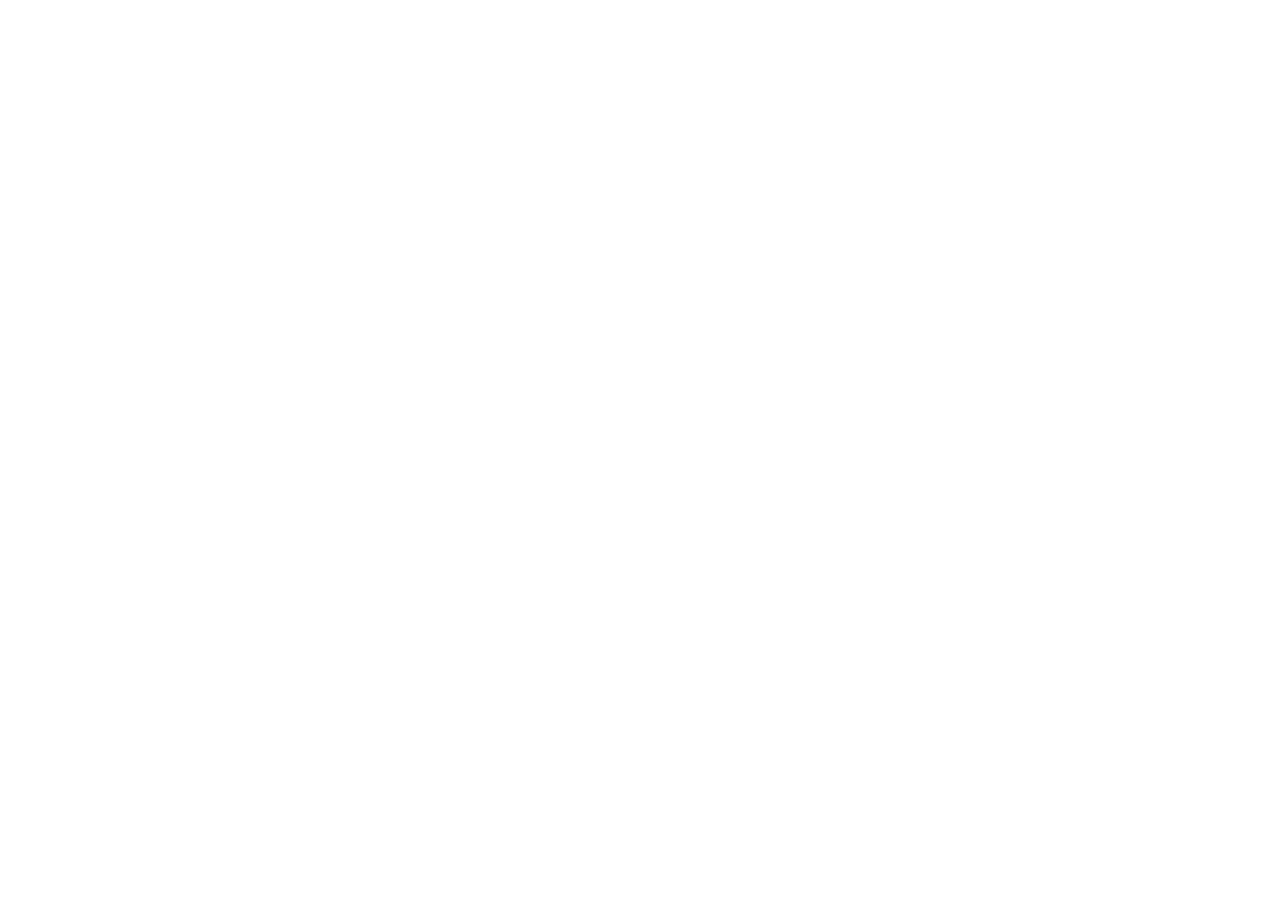
==== index.html @ eddf1f4b "spirnt 2" ====
<!DOCTYPE html>
<html lang="en">
<head>
    <meta charset="UTF-8">
    <meta http-equiv="X-UA-Compatible" content="IE=edge">
    <meta name="viewport" content="width=device-width, initial-scale=1.0">
    <title>Document</title>
</head>
<body>
    <script src="js/main.js"></script>
</body>
</html>
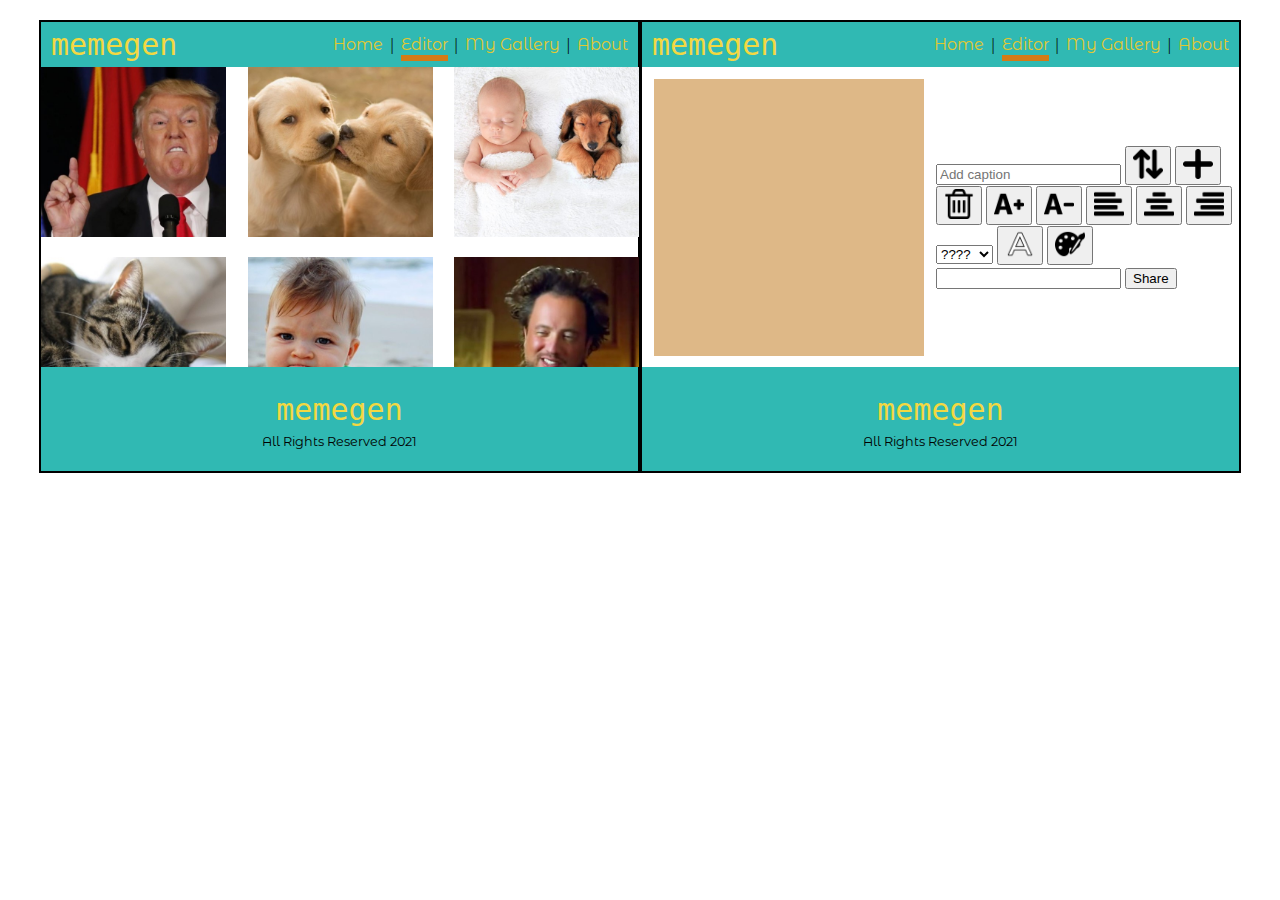
==== commit 1a526525: "evning" ====
--- a/index.html
+++ b/index.html
@@ -1,12 +1,131 @@
 <!DOCTYPE html>
 <html lang="en">
+
 <head>
     <meta charset="UTF-8">
     <meta http-equiv="X-UA-Compatible" content="IE=edge">
     <meta name="viewport" content="width=device-width, initial-scale=1.0">
+    <link rel="stylesheet" href="styles/styles.css">
     <title>Document</title>
 </head>
+
 <body>
-    <script src="js/main.js"></script>
+
+    <!--HOME -->
+
+    <div class="wraps">
+        <header class="main-header">
+            <div class="main-layout flex space-between nav-continer align-center">
+                <div class="logo">memegen</div>
+                <span><button class="material-icons hamborger btn-menu">
+                        lunch_dining</button></span>
+                <ul class="main-nav clean-list flex align-center">
+                    <li><a href="#">Home</a></li>
+                    |
+                    <li class="curr-page"><a href="editor.html">Editor</a></li>
+                    |
+                    <li><a href="gallery.html">My Gallery</a></li>
+                    |
+                    <li><a href="#">About</a></li>
+                </ul>
+            </div>
+        </header>
+
+        <main>
+            <!-- name='images/1.jpg' onclick="getImg(this)" -->
+            <section class="grid-container main-container main">
+                <article class="box img-1" id='images/1.jpg' onclick="getImg(this)"></article>
+                <article class="box img-2"></article>
+                <article class="box img-3"></article>
+                <article class="box img-4"></article>
+                <article class="box img-5"></article>
+                <article class="box img-6"></article>
+                <article class="box img-7"></article>
+                <article class="box img-8"></article>
+                <article class="box img-9"></article>
+                <article class="box img-10"></article>
+                <article class="box img-11"></article>
+                <article class="box img-12"></article>
+                <article class="box img-13"></article>
+                <article class="box img-14"></article>
+                <article class="box img-15"></article>
+                <article class="box img-16"></article>
+                <article class="box img-17"></article>
+                <article class="box img-18"></article>
+            </section>
+        </main>
+
+        <footer class="main-footer flex">
+            <div class="footer flex">
+                <div class="align-center logo">memegen</div>
+                <small class="small">All Rights Reserved 2021</small>
+            </div>
+        </footer>
+    </div>
+    <!--HOME -->
+
+    <!--EDITOR -->
+    <div class="wraps">
+        <header class="main-header">
+            <div class="main-layout flex space-between nav-continer align-center">
+                <div class="logo">memegen</div>
+                <span><button class="material-icons hamborger btn-menu"> lunch_dining</button></span>
+                <ul class="main-nav clean-list flex align-center">
+                    <li><a href="#">Home</a></li>
+                    |
+                    <li class="curr-page"><a href="editor.html">Editor</a></li>
+                    |
+                    <li><a href="gallery.html">My Gallery</a></li>
+                    |
+                    <li><a href="#">About</a></li>
+                </ul>
+            </div>
+        </header>
+    
+        <main class="main-container">
+            <div class="main flex align-center">
+            <div class="canvas-container">
+                <canvas id="my-canvas" height="270" width="270"></canvas>
+            </div>
+            <form class="editing-board">
+                <input type="text" name="add-caption" placeholder="Add caption"></imput>
+                <button class="btn" name="exchanging-lines"><img class="icon" src="icons/up-and-down-opposite-double-arrows-side-by-side.png"></img></button>
+                <button class="btn" name="add-line"><img class="icon" src="icons/add.png"></img></button>
+                <button class="btn" name="trash"><img class="icon" src="icons/trash.png"></img></button>
+                <button class="btn" name="plus-size-font"><img class="icon" src="icons/increase font - icon.png"></img></button>
+                <button class="btn" name="minus-size-fontplus-size-font"><img class="icon" src="icons/decrease font - icon.png"></img></button>
+                <button class="btn" name="align-left"><img class="icon" src="icons/align-to-left.png"></img></button>
+                <button class="btn" name="align-center"><img class="icon" src="icons/center-text-alignment.png"></img></button>
+                <button class="btn" name="align-right"><img class="icon" src="icons/align-to-right.png"></img></button>
+                <select class = "select" onchange="hi">
+                    <option value="triangle">????</option>
+                    <option value="rect">Rect</option>
+                    <option value="circle">Circle</option>
+                </select>
+                <button class="btn" name="text-stroke"><img class="icon" src="icons/text stroke.png"></img></button>
+                <button class="btn" type="color" name="color"><img class="icon" src="icons/paint-board-and-brush.png"></img></button>
+                <input type="stickers" name="add-stickers"></imput>
+                <button class="btn share" name="share">Share</button>
+         </form>
+    </div>
+        </main>
+    
+        <footer class="main-footer flex">
+            <div  class="footer flex">
+            <div class="align-center logo">memegen</div>
+            <small class="small">All Rights Reserved 2021</small>
+            </div>
+        </footer>
+    </div>
+    <!--EDITOR -->
+    <!--GALLERY -->
+    <!--GALLERY -->
+
+
+    <script src="js/util.js"></script>
+    <script src="js/storeg.js"></script>
+    <script src="js/service.js"></script>
+    <script src="js/control.js"></script>
 </body>
-</html>
+
+</html>--- a/styles/styles.css
+++ b/styles/styles.css
@@ -0,0 +1,252 @@
+* {
+    box-sizing: border-box;
+}
+
+/* Fonts */
+
+@font-face {
+    font-family: montserrat;
+    src: url(/fonts/montserrat/MontserratAlternates-Regular.ttf);
+}
+
+/* BASE */
+
+html {
+    /* color: #626262; */
+    line-height: 1.5;
+}
+
+body {
+    display: flex;
+    justify-content: center;
+    margin: 0
+    /* font-size: .875rem; */
+}
+
+.wraps {
+    margin-top: 20px;
+    max-height:  463.5px;
+    max-width: 601px;
+    border: 2px solid black;
+}
+
+/* a {
+    color:rgb(243, 216, 66);
+} */
+
+/* a:hover {
+    text-decoration: none;
+} */
+
+/* Components */
+
+/* Screen */
+
+/* main-header */
+
+/* .main-header {
+    margin: 20px;
+} */
+
+.main-layout {
+    background-color: #30b9b3;
+    max-width: 600px;
+    margin: 0 auto;
+    padding: 0 10px;
+}
+
+.logo {
+    color: rgb(243, 216, 66);
+    font-family: monospace;
+    font-size: 1.875rem;
+}
+
+/* .nav-continer{
+    height: 100%;
+} */
+
+.hamborger {
+    display: none !important;
+}
+
+.main-header .main-nav a {
+    display: flex;
+    justify-content: center;
+    line-height: 33px;
+    font-family: montserrat, monospace;
+    color: rgb(226, 200, 49);
+    text-decoration: none;
+}
+
+.main-header .main-nav>*:not(:first-child) {
+    margin-left: 7px;
+}
+
+.main-header .main-nav>*:not(:last-child) {
+    margin-right: 7px;
+}
+
+.main-header .main-nav a:hover {
+    box-shadow: inset 0px -16px 0px -10px rgb(212, 123, 22);
+    color: rgb(212, 123, 22);
+}
+
+.curr-page {
+    box-shadow: inset 0px -16px 0px -10px rgb(212, 123, 22);
+}
+
+/* main-container */
+.grid-container {
+    width: 600px;
+    height: 466px;
+    display: grid;
+    gap: 20px;
+    grid-template-columns: repeat(auto-fit, minmax(170px, 1fr));
+    
+}
+.box{
+    width: 185px;
+    height: 170px;
+}
+.img-1{
+    background-image: url("../images/1.jpg");
+    background-size: cover;
+}
+.img-2{
+    background-image: url("../images/2.jpg");
+    background-size: cover;
+}
+.img-3{
+    background-image: url("../images/3.jpg");
+    background-size: cover;
+}
+.img-4{
+    background-image: url("../images/4.jpg");
+    background-size: cover;
+}
+.img-5{
+    background-image: url("../images/5.jpg");
+    background-size: cover;
+}
+.img-6{
+    background-image: url("../images/6.jpg");
+    background-size: cover;
+}
+.img-7{
+    background-image: url("../images/7.jpg");
+    background-size: cover;
+}
+.img-8{
+    background-image: url("../images/8.jpg");
+    background-size: cover;
+}
+.img-9{
+    background-image: url("../images/9.jpg");
+    background-size: cover;
+}
+.img-3{
+    background-image: url("../images/3.jpg");
+    background-size: cover;
+}
+.img-10{
+    background-image: url("../images/10.jpg");
+    background-size: cover;
+}
+.img-11{
+    background-image: url("../images/11.jpg");
+    background-size: cover;
+}
+.img-12{
+    background-image: url("../images/12.jpg");
+    background-size: cover;
+}
+.img-13{
+    background-image: url("../images/13.jpg");
+    background-size: cover;
+}
+.img-14{
+    background-image: url("../images/14.jpg");
+    background-size: cover;
+}
+.img-15{
+    background-image: url("../images/15.jpg");
+    background-size: cover;
+}
+.img-16{
+    background-image: url("../images/16.jpg");
+    background-size: cover;
+}
+.img-17{
+    background-image: url("../images/17.jpg");
+    background-size: cover;
+}
+.img-18{
+    background-image: url("../images/18.jpg");
+    background-size: cover;
+}
+
+
+/* main-container editor */
+
+.main-container {
+    height: 300px;
+    overflow-y: scroll;
+    overflow-x: hidden;
+}
+
+.main {
+    max-width: 600px;
+    margin: 0 auto;
+    flex-direction: row;
+}
+
+.canvas-container {
+    background-color: burlywood;
+    margin: 12px;
+   
+}
+.icon{
+    width: 30px;
+    height: 30px;
+}
+
+/* main-footer */
+
+.main-footer {
+    background-color: #30b9b3;
+    height: 103.5px;
+    max-width: 600px;
+    margin: 0 auto;
+    justify-content: center;
+}
+
+.footer {
+    justify-content: center;
+    flex-direction: column;
+    text-align: center;
+}
+
+.small {
+    font-family: montserrat, monospace;
+    font-size: 0.8em;
+}
+
+/* Helpers */
+
+.flex {
+    display: flex;
+}
+
+.flex.space-between {
+    justify-content: space-between;
+}
+
+.flex.align-center {
+    align-items: center;
+}
+
+.clean-list {
+    list-style-type: none;
+    margin: 0;
+    padding: 0;
+}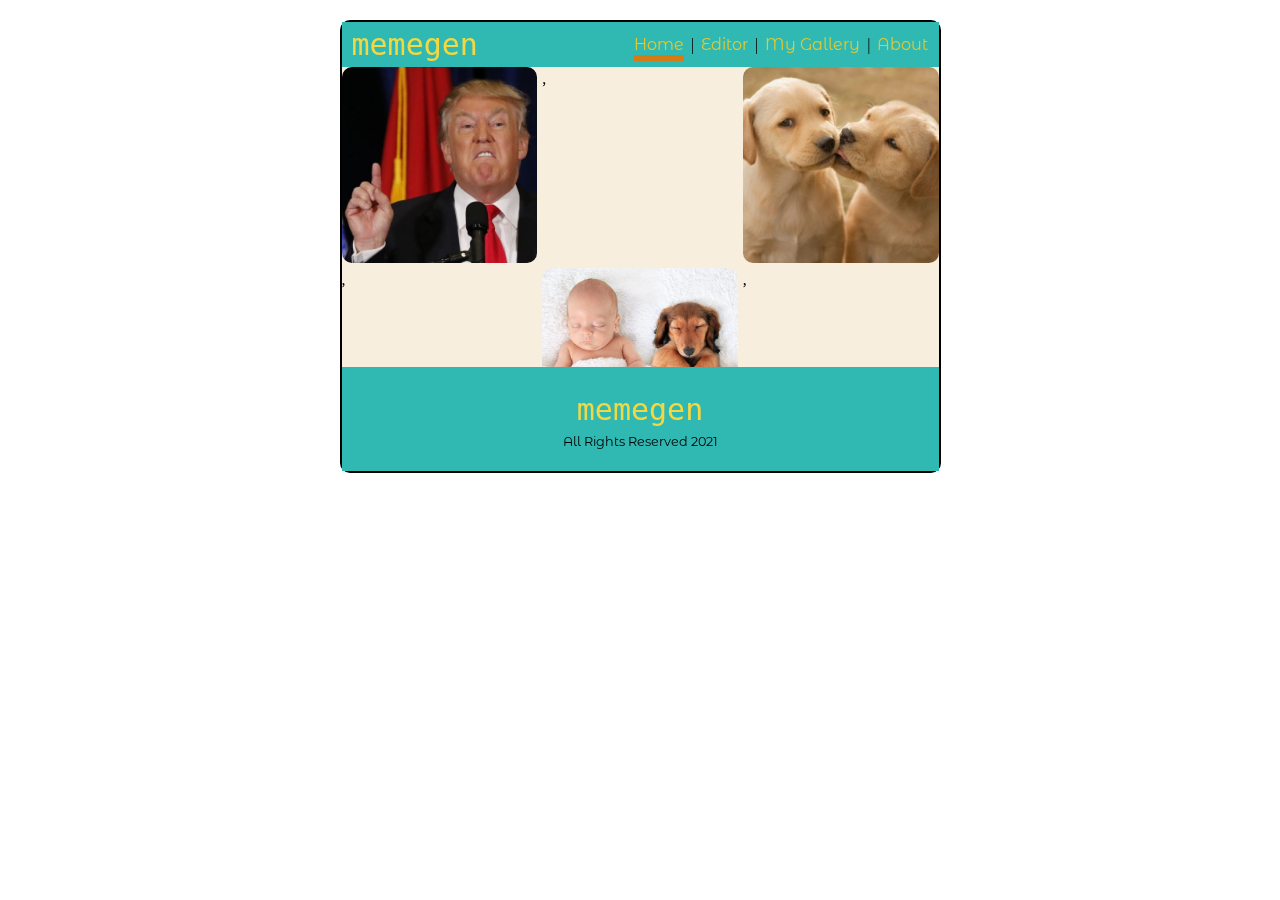
==== commit c4ee9d60: "morning" ====
--- a/index.html
+++ b/index.html
@@ -6,23 +6,55 @@
     <meta http-equiv="X-UA-Compatible" content="IE=edge">
     <meta name="viewport" content="width=device-width, initial-scale=1.0">
     <link rel="stylesheet" href="styles/styles.css">
-    <title>Document</title>
+    <title>Memegen</title>
 </head>
 
 <body>
-
+    
     <!--HOME -->
 
-    <div class="wraps">
+    <div class="wraps home">
         <header class="main-header">
             <div class="main-layout flex space-between nav-continer align-center">
                 <div class="logo">memegen</div>
                 <span><button class="material-icons hamborger btn-menu">
                         lunch_dining</button></span>
                 <ul class="main-nav clean-list flex align-center">
-                    <li><a href="#">Home</a></li>
+                    <li class="page1 curr-page"><a href="#">Home</a></li>
                     |
-                    <li class="curr-page"><a href="editor.html">Editor</a></li>
+                    <li class="page2"><a href="#" onclick="pageEditor()">Editor</a></li>
+                    |
+                    <li class="page3"><a href="gallery.html">My Gallery</a></li>
+                    |
+                    <li><a href="#">About</a></li>
+                </ul>
+            </div>
+        </header>
+
+        <main>
+            <section class="grid-container main-container main"></section>
+        </main> 
+
+        <footer class="main-footer flex">
+            <div class="footer flex">
+                <div class="align-center logo">memegen</div>
+                <small class="small">All Rights Reserved 2021</small>
+            </div>
+        </footer>
+    </div>
+    
+    <!--HOME -->
+
+    <!--EDITOR -->
+    <div class="wraps editor-screen">
+        <header class="main-header">
+            <div class="main-layout flex space-between nav-continer align-center">
+                <div class="logo">memegen</div>
+                <span><button class="material-icons hamborger btn-menu"> lunch_dining</button></span>
+                <ul class="main-nav clean-list flex align-center">
+                    <li><a href="#" onclick="pageHome()">Home</a></li>
+                    |
+                    <li class="curr-page"><a href="#">Editor</a></li>
                     |
                     <li><a href="gallery.html">My Gallery</a></li>
                     |
@@ -31,28 +63,42 @@
             </div>
         </header>
 
-        <main>
-            <!-- name='images/1.jpg' onclick="getImg(this)" -->
-            <section class="grid-container main-container main">
-                <article class="box img-1" id='images/1.jpg' onclick="getImg(this)"></article>
-                <article class="box img-2"></article>
-                <article class="box img-3"></article>
-                <article class="box img-4"></article>
-                <article class="box img-5"></article>
-                <article class="box img-6"></article>
-                <article class="box img-7"></article>
-                <article class="box img-8"></article>
-                <article class="box img-9"></article>
-                <article class="box img-10"></article>
-                <article class="box img-11"></article>
-                <article class="box img-12"></article>
-                <article class="box img-13"></article>
-                <article class="box img-14"></article>
-                <article class="box img-15"></article>
-                <article class="box img-16"></article>
-                <article class="box img-17"></article>
-                <article class="box img-18"></article>
-            </section>
+        <main class="main-container">
+            <div class="main flex align-center">
+                <div class="canvas-container">
+                    <canvas id="my-canvas" height="270" width="270"></canvas>
+                    <!-- <div class="text-box" id="text1"></div> -->
+                </div>
+                <div class="editing-board">
+                    <input type="text" id="textInput1" name="add-caption" placeholder="Add caption"
+                        oninput="drawText(this.value, 50, 50)"></imput>
+                    <button class="btn" name="exchanging-lines"><img class="icon"
+                            src="icons/up-and-down-opposite-double-arrows-side-by-side.png"></img></button>
+                    <button class="btn" name="add-line" onclick="addLine()"><img class="icon"
+                            src="icons/add.png"></img></button>
+                    <button class="btn" name="trash" onclick="deleteLine()"><img class="icon" src="icons/trash.png"></img></button>
+                    <button class="btn" name="plus-size-font"><img class="icon"
+                            src="icons/increase font - icon.png"></img></button>
+                    <button class="btn" name="minus-size-fontplus-size-font"><img class="icon"
+                            src="icons/decrease font - icon.png"></img></button>
+                    <button class="btn" name="align-left"><img class="icon"
+                            src="icons/align-to-left.png"></img></button>
+                    <button class="btn" name="align-center"><img class="icon"
+                            src="icons/center-text-alignment.png"></img></button>
+                    <button class="btn" name="align-right"><img class="icon"
+                            src="icons/align-to-right.png"></img></button>
+                    <select class="select" onchange="hi">
+                        <option value="triangle">????</option>
+                        <option value="rect">Rect</option>
+                        <option value="circle">Circle</option>
+                    </select>
+                    <button class="btn" name="text-stroke"><img class="icon" src="icons/text stroke.png"></img></button>
+                    <button class="btn" type="color" name="color"><img class="icon"
+                            src="icons/paint-board-and-brush.png"></img></button>
+                    <input type="stickers" name="add-stickers"></imput>
+                    <button class="btn share" name="share">Share</button>
+                </div>
+            </div>
         </main>
 
         <footer class="main-footer flex">
@@ -62,67 +108,12 @@
             </div>
         </footer>
     </div>
-    <!--HOME -->
-
-    <!--EDITOR -->
-    <div class="wraps">
-        <header class="main-header">
-            <div class="main-layout flex space-between nav-continer align-center">
-                <div class="logo">memegen</div>
-                <span><button class="material-icons hamborger btn-menu"> lunch_dining</button></span>
-                <ul class="main-nav clean-list flex align-center">
-                    <li><a href="#">Home</a></li>
-                    |
-                    <li class="curr-page"><a href="editor.html">Editor</a></li>
-                    |
-                    <li><a href="gallery.html">My Gallery</a></li>
-                    |
-                    <li><a href="#">About</a></li>
-                </ul>
-            </div>
-        </header>
-    
-        <main class="main-container">
-            <div class="main flex align-center">
-            <div class="canvas-container">
-                <canvas id="my-canvas" height="270" width="270"></canvas>
-            </div>
-            <form class="editing-board">
-                <input type="text" name="add-caption" placeholder="Add caption"></imput>
-                <button class="btn" name="exchanging-lines"><img class="icon" src="icons/up-and-down-opposite-double-arrows-side-by-side.png"></img></button>
-                <button class="btn" name="add-line"><img class="icon" src="icons/add.png"></img></button>
-                <button class="btn" name="trash"><img class="icon" src="icons/trash.png"></img></button>
-                <button class="btn" name="plus-size-font"><img class="icon" src="icons/increase font - icon.png"></img></button>
-                <button class="btn" name="minus-size-fontplus-size-font"><img class="icon" src="icons/decrease font - icon.png"></img></button>
-                <button class="btn" name="align-left"><img class="icon" src="icons/align-to-left.png"></img></button>
-                <button class="btn" name="align-center"><img class="icon" src="icons/center-text-alignment.png"></img></button>
-                <button class="btn" name="align-right"><img class="icon" src="icons/align-to-right.png"></img></button>
-                <select class = "select" onchange="hi">
-                    <option value="triangle">????</option>
-                    <option value="rect">Rect</option>
-                    <option value="circle">Circle</option>
-                </select>
-                <button class="btn" name="text-stroke"><img class="icon" src="icons/text stroke.png"></img></button>
-                <button class="btn" type="color" name="color"><img class="icon" src="icons/paint-board-and-brush.png"></img></button>
-                <input type="stickers" name="add-stickers"></imput>
-                <button class="btn share" name="share">Share</button>
-         </form>
-    </div>
-        </main>
-    
-        <footer class="main-footer flex">
-            <div  class="footer flex">
-            <div class="align-center logo">memegen</div>
-            <small class="small">All Rights Reserved 2021</small>
-            </div>
-        </footer>
-    </div>
     <!--EDITOR -->
     <!--GALLERY -->
     <!--GALLERY -->
 
 
-    <script src="js/util.js"></script>
+    <!-- <script src="js/util.js"></script> -->
     <script src="js/storeg.js"></script>
     <script src="js/service.js"></script>
     <script src="js/control.js"></script>
--- a/styles/styles.css
+++ b/styles/styles.css
@@ -25,28 +25,17 @@
 
 .wraps {
     margin-top: 20px;
-    max-height:  463.5px;
+    max-height: 463.5px;
     max-width: 601px;
     border: 2px solid black;
-}
-
-/* a {
-    color:rgb(243, 216, 66);
-} */
-
-/* a:hover {
-    text-decoration: none;
-} */
+    border-radius: 10px;
+}
 
 /* Components */
 
-/* Screen */
+/* Screen 1 */
 
 /* main-header */
-
-/* .main-header {
-    margin: 20px;
-} */
 
 .main-layout {
     background-color: #30b9b3;
@@ -61,6 +50,10 @@
     font-size: 1.875rem;
 }
 
+/* .main-header {
+    margin: 20px;
+} */
+
 /* .nav-continer{
     height: 100%;
 } */
@@ -93,121 +86,6 @@
 
 .curr-page {
     box-shadow: inset 0px -16px 0px -10px rgb(212, 123, 22);
-}
-
-/* main-container */
-.grid-container {
-    width: 600px;
-    height: 466px;
-    display: grid;
-    gap: 20px;
-    grid-template-columns: repeat(auto-fit, minmax(170px, 1fr));
-    
-}
-.box{
-    width: 185px;
-    height: 170px;
-}
-.img-1{
-    background-image: url("../images/1.jpg");
-    background-size: cover;
-}
-.img-2{
-    background-image: url("../images/2.jpg");
-    background-size: cover;
-}
-.img-3{
-    background-image: url("../images/3.jpg");
-    background-size: cover;
-}
-.img-4{
-    background-image: url("../images/4.jpg");
-    background-size: cover;
-}
-.img-5{
-    background-image: url("../images/5.jpg");
-    background-size: cover;
-}
-.img-6{
-    background-image: url("../images/6.jpg");
-    background-size: cover;
-}
-.img-7{
-    background-image: url("../images/7.jpg");
-    background-size: cover;
-}
-.img-8{
-    background-image: url("../images/8.jpg");
-    background-size: cover;
-}
-.img-9{
-    background-image: url("../images/9.jpg");
-    background-size: cover;
-}
-.img-3{
-    background-image: url("../images/3.jpg");
-    background-size: cover;
-}
-.img-10{
-    background-image: url("../images/10.jpg");
-    background-size: cover;
-}
-.img-11{
-    background-image: url("../images/11.jpg");
-    background-size: cover;
-}
-.img-12{
-    background-image: url("../images/12.jpg");
-    background-size: cover;
-}
-.img-13{
-    background-image: url("../images/13.jpg");
-    background-size: cover;
-}
-.img-14{
-    background-image: url("../images/14.jpg");
-    background-size: cover;
-}
-.img-15{
-    background-image: url("../images/15.jpg");
-    background-size: cover;
-}
-.img-16{
-    background-image: url("../images/16.jpg");
-    background-size: cover;
-}
-.img-17{
-    background-image: url("../images/17.jpg");
-    background-size: cover;
-}
-.img-18{
-    background-image: url("../images/18.jpg");
-    background-size: cover;
-}
-
-
-/* main-container editor */
-
-.main-container {
-    height: 300px;
-    overflow-y: scroll;
-    overflow-x: hidden;
-}
-
-.main {
-    max-width: 600px;
-    margin: 0 auto;
-    flex-direction: row;
-}
-
-.canvas-container {
-    background-color: burlywood;
-    margin: 12px;
-   
-}
-.icon{
-    width: 30px;
-    height: 30px;
 }
 
 /* main-footer */
@@ -231,6 +109,145 @@
     font-size: 0.8em;
 }
 
+/* Screen 2 */
+
+.editor-screen {
+    display: none;
+}
+
+/* main-container */
+
+.grid-container {
+    /* width: 600px;
+    height: 466px;
+    padding: 7px; */
+    display: grid;
+    gap: 5px;
+    /* grid-column: repeat(auto-fit, minmax(100px, 1fr));  */
+    grid-template-columns: repeat(auto-fit, minmax(170px, 1fr));
+    /* grid-template-columns: repeat(3,  1fr); */
+    grid-auto-flow: dense;
+}
+
+/* .box { */
+    /* width: 185px;
+     height: 170px; */
+    
+/* } */
+
+img {
+    cursor: pointer;
+    border-radius: 10px;
+    height: 100%;
+    width: 100%;
+   
+    /* object-fit: contain; */
+}
+
+/* .img-1{
+    background-image: url("../images/1.jpg");
+    background-size: cover;
+}
+.img-2{
+    background-image: url("../images/2.jpg");
+    background-size: cover;
+}
+.img-3{
+    background-image: url("../images/3.jpg");
+    background-size: cover;
+}
+.img-4{
+    background-image: url("../images/4.jpg");
+    background-size: cover;
+}
+.img-5{
+    background-image: url("../images/5.jpg");
+    background-size: cover;
+}
+.img-6{
+    background-image: url("../images/6.jpg");
+    background-size: cover;
+}
+.img-7{
+    background-image: url("../images/7.jpg");
+    background-size: cover;
+}
+.img-8{
+    background-image: url("../images/8.jpg");
+    background-size: cover;
+}
+.img-9{
+    background-image: url("../images/9.jpg");
+    background-size: cover;
+}
+.img-3{
+    background-image: url("../images/3.jpg");
+    background-size: cover;
+}
+.img-10{
+    background-image: url("../images/10.jpg");
+    background-size: cover;
+}
+.img-11{
+    background-image: url("../images/11.jpg");
+    background-size: cover;
+}
+.img-12{
+    background-image: url("../images/12.jpg");
+    background-size: cover;
+}
+.img-13{
+    background-image: url("../images/13.jpg");
+    background-size: cover;
+}
+.img-14{
+    background-image: url("../images/14.jpg");
+    background-size: cover;
+}
+.img-15{
+    background-image: url("../images/15.jpg");
+    background-size: cover;
+}
+.img-16{
+    background-image: url("../images/16.jpg");
+    background-size: cover;
+}
+.img-17{
+    background-image: url("../images/17.jpg");
+    background-size: cover;
+}
+.img-18{
+    background-image: url("../images/18.jpg");
+    background-size: cover;
+} */
+
+/* main-container editor */
+
+.main-container {
+    height: 300px;
+    overflow-y: scroll;
+    overflow-x: hidden;
+}
+
+.main {
+    max-width: 600px;
+    margin: 0 auto;
+    flex-direction: row;
+    background-color: rgb(248, 238, 222);
+}
+
+.canvas-container {
+    background-color: burlywood;
+    margin: 12px;
+    position: relative;
+}
+
+.icon {
+    width: 30px;
+    height: 30px;
+    border-radius: 10px;
+}
+
 /* Helpers */
 
 .flex {
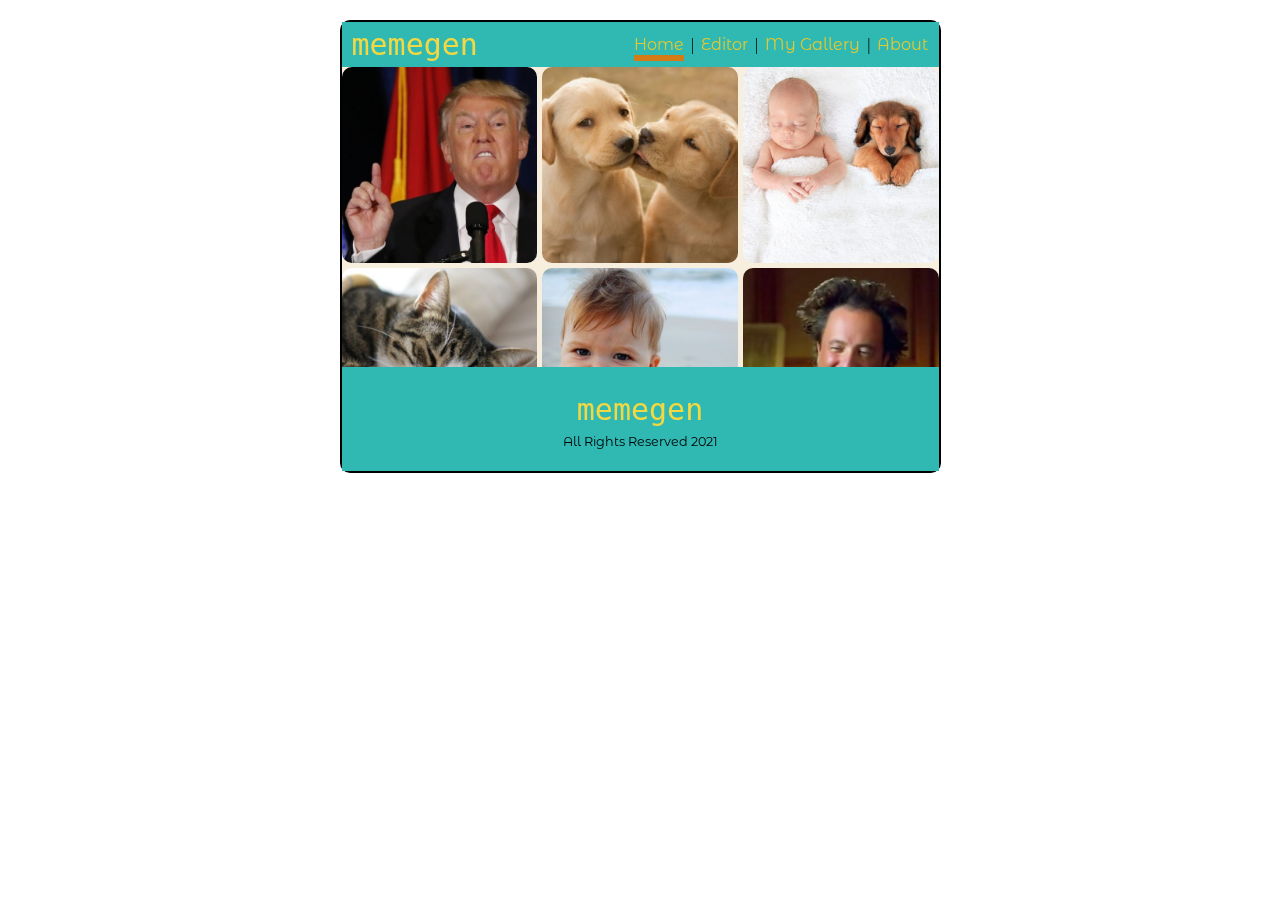
==== commit f22a4d8b: "lunch" ====
--- a/index.html
+++ b/index.html
@@ -70,16 +70,17 @@
                     <!-- <div class="text-box" id="text1"></div> -->
                 </div>
                 <div class="editing-board">
-                    <input type="text" id="textInput1" name="add-caption" placeholder="Add caption"
+                    <input type="text" id="textInput1" name="add-caption" placeholder="Add caption"autocomplete="off"
+
                         oninput="drawText(this.value, 50, 50)"></imput>
                     <button class="btn" name="exchanging-lines"><img class="icon"
                             src="icons/up-and-down-opposite-double-arrows-side-by-side.png"></img></button>
                     <button class="btn" name="add-line" onclick="addLine()"><img class="icon"
                             src="icons/add.png"></img></button>
                     <button class="btn" name="trash" onclick="deleteLine()"><img class="icon" src="icons/trash.png"></img></button>
-                    <button class="btn" name="plus-size-font"><img class="icon"
+                    <button class="btn" name="plus-size-font"onclick="plusSize(10)"><img class="icon"
                             src="icons/increase font - icon.png"></img></button>
-                    <button class="btn" name="minus-size-fontplus-size-font"><img class="icon"
+                    <button class="btn" name="minus-size-fontplus-size-font" onclick="minusSize(-10)"><img class="icon"
                             src="icons/decrease font - icon.png"></img></button>
                     <button class="btn" name="align-left"><img class="icon"
                             src="icons/align-to-left.png"></img></button>
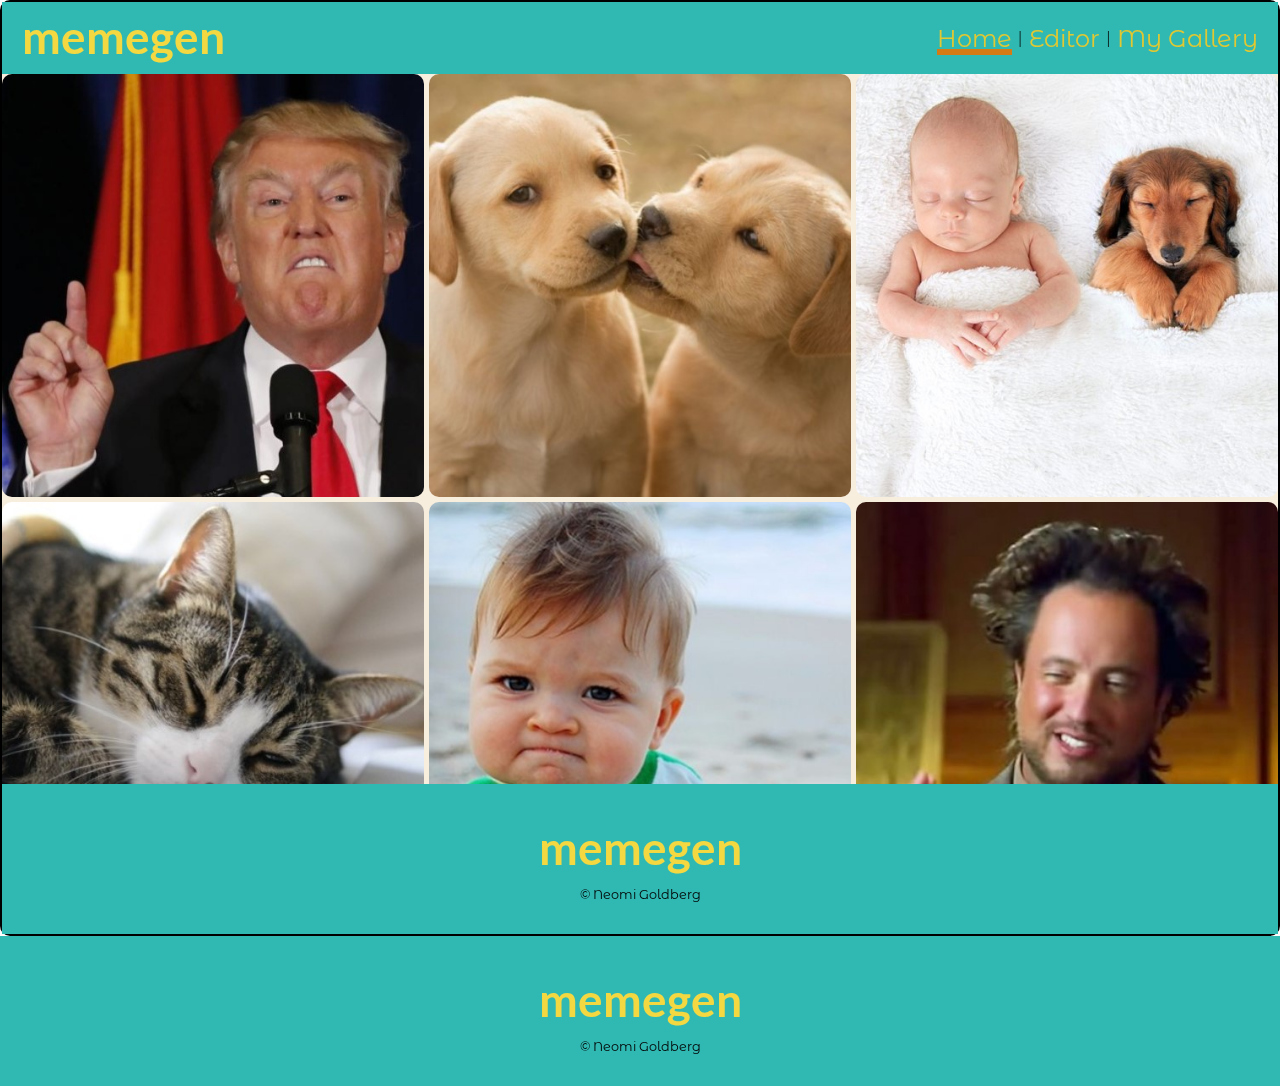
==== commit 96129d20: "Add files via upload" ====
--- a/index.html
+++ b/index.html
@@ -1,123 +1,116 @@
-<!DOCTYPE html>
-<html lang="en">
-
-<head>
-    <meta charset="UTF-8">
-    <meta http-equiv="X-UA-Compatible" content="IE=edge">
-    <meta name="viewport" content="width=device-width, initial-scale=1.0">
-    <link rel="stylesheet" href="styles/styles.css">
-    <title>Memegen</title>
-</head>
-
-<body>
-    
-    <!--HOME -->
-
-    <div class="wraps home">
-        <header class="main-header">
-            <div class="main-layout flex space-between nav-continer align-center">
-                <div class="logo">memegen</div>
-                <span><button class="material-icons hamborger btn-menu">
-                        lunch_dining</button></span>
-                <ul class="main-nav clean-list flex align-center">
-                    <li class="page1 curr-page"><a href="#">Home</a></li>
-                    |
-                    <li class="page2"><a href="#" onclick="pageEditor()">Editor</a></li>
-                    |
-                    <li class="page3"><a href="gallery.html">My Gallery</a></li>
-                    |
-                    <li><a href="#">About</a></li>
-                </ul>
-            </div>
-        </header>
-
-        <main>
-            <section class="grid-container main-container main"></section>
-        </main> 
-
-        <footer class="main-footer flex">
-            <div class="footer flex">
-                <div class="align-center logo">memegen</div>
-                <small class="small">All Rights Reserved 2021</small>
-            </div>
-        </footer>
-    </div>
-    
-    <!--HOME -->
-
-    <!--EDITOR -->
-    <div class="wraps editor-screen">
-        <header class="main-header">
-            <div class="main-layout flex space-between nav-continer align-center">
-                <div class="logo">memegen</div>
-                <span><button class="material-icons hamborger btn-menu"> lunch_dining</button></span>
-                <ul class="main-nav clean-list flex align-center">
-                    <li><a href="#" onclick="pageHome()">Home</a></li>
-                    |
-                    <li class="curr-page"><a href="#">Editor</a></li>
-                    |
-                    <li><a href="gallery.html">My Gallery</a></li>
-                    |
-                    <li><a href="#">About</a></li>
-                </ul>
-            </div>
-        </header>
-
-        <main class="main-container">
-            <div class="main flex align-center">
-                <div class="canvas-container">
-                    <canvas id="my-canvas" height="270" width="270"></canvas>
-                    <!-- <div class="text-box" id="text1"></div> -->
-                </div>
-                <div class="editing-board">
-                    <input type="text" id="textInput1" name="add-caption" placeholder="Add caption"autocomplete="off"
-
-                        oninput="drawText(this.value, 50, 50)"></imput>
-                    <button class="btn" name="exchanging-lines"><img class="icon"
-                            src="icons/up-and-down-opposite-double-arrows-side-by-side.png"></img></button>
-                    <button class="btn" name="add-line" onclick="addLine()"><img class="icon"
-                            src="icons/add.png"></img></button>
-                    <button class="btn" name="trash" onclick="deleteLine()"><img class="icon" src="icons/trash.png"></img></button>
-                    <button class="btn" name="plus-size-font"onclick="plusSize(10)"><img class="icon"
-                            src="icons/increase font - icon.png"></img></button>
-                    <button class="btn" name="minus-size-fontplus-size-font" onclick="minusSize(-10)"><img class="icon"
-                            src="icons/decrease font - icon.png"></img></button>
-                    <button class="btn" name="align-left"><img class="icon"
-                            src="icons/align-to-left.png"></img></button>
-                    <button class="btn" name="align-center"><img class="icon"
-                            src="icons/center-text-alignment.png"></img></button>
-                    <button class="btn" name="align-right"><img class="icon"
-                            src="icons/align-to-right.png"></img></button>
-                    <select class="select" onchange="hi">
-                        <option value="triangle">????</option>
-                        <option value="rect">Rect</option>
-                        <option value="circle">Circle</option>
-                    </select>
-                    <button class="btn" name="text-stroke"><img class="icon" src="icons/text stroke.png"></img></button>
-                    <button class="btn" type="color" name="color"><img class="icon"
-                            src="icons/paint-board-and-brush.png"></img></button>
-                    <input type="stickers" name="add-stickers"></imput>
-                    <button class="btn share" name="share">Share</button>
-                </div>
-            </div>
-        </main>
-
-        <footer class="main-footer flex">
-            <div class="footer flex">
-                <div class="align-center logo">memegen</div>
-                <small class="small">All Rights Reserved 2021</small>
-            </div>
-        </footer>
-    </div>
-    <!--EDITOR -->
-    <!--GALLERY -->
-    <!--GALLERY -->
-
-
-    <!-- <script src="js/util.js"></script> -->
-    <script src="js/storeg.js"></script>
-    <script src="js/service.js"></script>
-    <script src="js/control.js"></script>
-</body>
-
+<!DOCTYPE html>
+<html lang="en">
+
+<head>
+    <meta charset="UTF-8">
+    <meta http-equiv="X-UA-Compatible" content="IE=edge">
+    <meta name="viewport" content="width=device-width, initial-scale=1.0">
+    <link rel="stylesheet" href="styles/styles.css">
+    <title>Memegen</title>
+</head>
+
+<body onload="init()">
+    <!--HOME -->
+    <div class="wraps home">
+        <header class="main-header">
+            <div class="main-layout flex space-between nav-continer align-center">
+                <div class="logo">memegen</div>
+                <span><button class="hamborger" onclick="toggleMenu()">☰</button></span>
+                <ul class="main-nav clean-list flex align-center">
+                    <li class="page1 curr-page"><a href="#">Home</a></li>
+                    |
+                    <li class="page2"><a href="#" onclick="pageEditor()">Editor</a></li>
+                    |
+                    <li class="page3"><a href="#">My Gallery</a></li>
+                </ul>
+            </div>
+        </header>
+        <main>
+            <section class="grid-container main scroll"></section>
+        </main>
+        <footer class="main-footer flex">
+            <div class="footer flex">
+                <div class="align-center logo">memegen</div>
+                <small class="small">© Neomi Goldberg</small>
+            </div>
+        </footer>
+    </div>
+    <!--HOME -->
+    <!--EDITOR -->
+    <div class="wraps editor-screen">
+        <header class="main-header">
+            <div class="main-layout flex space-between nav-continer align-center">
+                <div class="logo">memegen</div>
+                <span><button class="hamborger" onclick="toggleMenu()">☰</button></span>
+                <ul class="main-nav clean-list flex align-center">
+                    <li><a href="#" onclick="pageHome()">Home</a></li>
+                    |
+                    <li class="curr-page"><a href="#">Editor</a></li>
+                    |
+                    <li><a href="#">My Gallery</a></li>
+                </ul>
+            </div>
+        </header> 
+        <main class="main flex align-center">
+                <div class="canvas-container">
+                    <canvas id="my-canvas" height="600" width="610"></canvas>
+                </div>
+                <div class="editing-board">
+                    <input class="btn-1" type="text" id="textInput1" name="add-caption" placeholder="Add caption"
+                        autocomplete="off" oninput="getText(this.value, 100, 150)"></imput>
+                    <button class="btn-2 add" name="add-line" onclick="addLine()"><img class="icon"
+                            src="icons/add.png"></img></button>
+                    <button class="btn-3" name="move-lines" onclick="onMoveLine(-10)"><img class="icon"
+                            src="icons/up-opposite-arrow-.png"></img></button>
+                    <button class="btn-4" name="move-lines" onclick="onMoveLine(10)"><img class="icon"
+                            src="icons/down-opposite-arrow-.png"></img></button>
+                    <button class="btn-5" name="exchanging-lines" onclick="changeFocusLine()"><img class="icon"
+                            src="icons/up-and-down-opposite-double-arrows-side-by-side.png"></img></button>
+                    <button class="btn-6" name="plus-size-font" onclick="onFontSize(10)"><img class="icon"
+                            src="icons/increase font - icon.png"></img></button>
+                    <button class="btn-7" name="minus-size-fontplus-size-font" onclick="onFontSize(-10)"><img
+                            class="icon" src="icons/decrease font - icon.png"></img></button>
+                    <button class="btn-8" name="align-left" onclick="onAlignment('left')"><img class="icon"
+                            src="icons/align-to-left.png"></img></button>
+                    <button class="btn-9" name="align-center" onclick="onAlignment('center')"><img class="icon"
+                            src="icons/center-text-alignment.png"></img></button>
+                    <button class="btn-10" name="align-right" onclick="onAlignment('right')"><img class="icon"
+                            src="icons/align-to-right.png"></img></button>
+                    <div class="btn-11" style="position:relative; display:inline-block icon">
+                        <button type="button" class="btn-secondary herramienta"><i class="material-icons"><img
+                                    class="icon" src="icons/text stroke.png"></img></i></button>
+                        <input type="color" value="#ff0000" onclick="color('srtoke',this.value)"
+                            style="opacity:0; position:absolute; left:0;top:0;width:100%" />
+                    </div>
+                    <div class="btn-12" style="position:relative; display:inline-block icon">
+                        <button type="button" class="btn-secondary herramienta"><i class="material-icons"><img
+                                    class="icon" src="icons/paint-board-and-brush.png"></img></i></button>
+                        <input type="color" value="#ff0000" oninput="color('fill',this.value)"
+                            style="opacity:0; position:absolute; left:0;top:0;width:100% " />
+                    </div>
+                    <select class="select" style="height: 30px" onFontStyle(this.value)>
+                        <option value="impac">impac</option>
+                        <option value="lator">lator</option>
+                        <option value="chmpagana">chmpagana</option>
+                        <option value="logo">logo</option>
+                    </select>
+                    <button class="btn-14" name="trash" onclick="onTrash()"><img class="icon"
+                            src="icons/trash.png"></img></button>
+                    <button class="btn-15"><a href="#" onclick="downloadCanvas(this)"
+                            download="file-name">Download</a></button>
+                </div>
+            </div>
+        </main>
+        <footer class="main-footer flex">
+            <div class="footer flex">
+                <div class="align-center logo">memegen</div>
+                <small class="small">© Neomi Goldberg</small>
+            </div>
+        </footer>
+    </div>
+    <!--EDITOR -->
+    <script src="js/service.js"></script>
+    <script src="js/control.js"></script>
+</body>
+
 </html>--- a/styles/styles.css
+++ b/styles/styles.css
@@ -1,269 +1,343 @@
-* {
-    box-sizing: border-box;
-}
-
-/* Fonts */
-
-@font-face {
-    font-family: montserrat;
-    src: url(/fonts/montserrat/MontserratAlternates-Regular.ttf);
-}
-
-/* BASE */
-
-html {
-    /* color: #626262; */
-    line-height: 1.5;
-}
-
-body {
-    display: flex;
-    justify-content: center;
-    margin: 0
-    /* font-size: .875rem; */
-}
-
-.wraps {
-    margin-top: 20px;
-    max-height: 463.5px;
-    max-width: 601px;
-    border: 2px solid black;
-    border-radius: 10px;
-}
-
-/* Components */
-
-/* Screen 1 */
-
-/* main-header */
-
-.main-layout {
-    background-color: #30b9b3;
-    max-width: 600px;
-    margin: 0 auto;
-    padding: 0 10px;
-}
-
-.logo {
-    color: rgb(243, 216, 66);
-    font-family: monospace;
-    font-size: 1.875rem;
-}
-
-/* .main-header {
-    margin: 20px;
-} */
-
-/* .nav-continer{
-    height: 100%;
-} */
-
-.hamborger {
-    display: none !important;
-}
-
-.main-header .main-nav a {
-    display: flex;
-    justify-content: center;
-    line-height: 33px;
-    font-family: montserrat, monospace;
-    color: rgb(226, 200, 49);
-    text-decoration: none;
-}
-
-.main-header .main-nav>*:not(:first-child) {
-    margin-left: 7px;
-}
-
-.main-header .main-nav>*:not(:last-child) {
-    margin-right: 7px;
-}
-
-.main-header .main-nav a:hover {
-    box-shadow: inset 0px -16px 0px -10px rgb(212, 123, 22);
-    color: rgb(212, 123, 22);
-}
-
-.curr-page {
-    box-shadow: inset 0px -16px 0px -10px rgb(212, 123, 22);
-}
-
-/* main-footer */
-
-.main-footer {
-    background-color: #30b9b3;
-    height: 103.5px;
-    max-width: 600px;
-    margin: 0 auto;
-    justify-content: center;
-}
-
-.footer {
-    justify-content: center;
-    flex-direction: column;
-    text-align: center;
-}
-
-.small {
-    font-family: montserrat, monospace;
-    font-size: 0.8em;
-}
-
-/* Screen 2 */
-
-.editor-screen {
-    display: none;
-}
-
-/* main-container */
-
-.grid-container {
-    /* width: 600px;
-    height: 466px;
-    padding: 7px; */
-    display: grid;
-    gap: 5px;
-    /* grid-column: repeat(auto-fit, minmax(100px, 1fr));  */
-    grid-template-columns: repeat(auto-fit, minmax(170px, 1fr));
-    /* grid-template-columns: repeat(3,  1fr); */
-    grid-auto-flow: dense;
-}
-
-/* .box { */
-    /* width: 185px;
-     height: 170px; */
-    
-/* } */
-
-img {
-    cursor: pointer;
-    border-radius: 10px;
-    height: 100%;
-    width: 100%;
-   
-    /* object-fit: contain; */
-}
-
-/* .img-1{
-    background-image: url("../images/1.jpg");
-    background-size: cover;
-}
-.img-2{
-    background-image: url("../images/2.jpg");
-    background-size: cover;
-}
-.img-3{
-    background-image: url("../images/3.jpg");
-    background-size: cover;
-}
-.img-4{
-    background-image: url("../images/4.jpg");
-    background-size: cover;
-}
-.img-5{
-    background-image: url("../images/5.jpg");
-    background-size: cover;
-}
-.img-6{
-    background-image: url("../images/6.jpg");
-    background-size: cover;
-}
-.img-7{
-    background-image: url("../images/7.jpg");
-    background-size: cover;
-}
-.img-8{
-    background-image: url("../images/8.jpg");
-    background-size: cover;
-}
-.img-9{
-    background-image: url("../images/9.jpg");
-    background-size: cover;
-}
-.img-3{
-    background-image: url("../images/3.jpg");
-    background-size: cover;
-}
-.img-10{
-    background-image: url("../images/10.jpg");
-    background-size: cover;
-}
-.img-11{
-    background-image: url("../images/11.jpg");
-    background-size: cover;
-}
-.img-12{
-    background-image: url("../images/12.jpg");
-    background-size: cover;
-}
-.img-13{
-    background-image: url("../images/13.jpg");
-    background-size: cover;
-}
-.img-14{
-    background-image: url("../images/14.jpg");
-    background-size: cover;
-}
-.img-15{
-    background-image: url("../images/15.jpg");
-    background-size: cover;
-}
-.img-16{
-    background-image: url("../images/16.jpg");
-    background-size: cover;
-}
-.img-17{
-    background-image: url("../images/17.jpg");
-    background-size: cover;
-}
-.img-18{
-    background-image: url("../images/18.jpg");
-    background-size: cover;
-} */
-
-/* main-container editor */
-
-.main-container {
-    height: 300px;
-    overflow-y: scroll;
-    overflow-x: hidden;
-}
-
-.main {
-    max-width: 600px;
-    margin: 0 auto;
-    flex-direction: row;
-    background-color: rgb(248, 238, 222);
-}
-
-.canvas-container {
-    background-color: burlywood;
-    margin: 12px;
-    position: relative;
-}
-
-.icon {
-    width: 30px;
-    height: 30px;
-    border-radius: 10px;
-}
-
-/* Helpers */
-
-.flex {
-    display: flex;
-}
-
-.flex.space-between {
-    justify-content: space-between;
-}
-
-.flex.align-center {
-    align-items: center;
-}
-
-.clean-list {
-    list-style-type: none;
-    margin: 0;
-    padding: 0;
+* {
+    box-sizing: border-box;
+}
+
+/* Fonts */
+
+@font-face {
+    font-family: montserrat;
+    src: url(/fonts/montserrat/MontserratAlternates-Regular.ttf);
+}
+
+@font-face {
+    font-family: impac;
+    src: url(/fonts/impact/impact.ttf);
+}
+
+@font-face {
+    font-family: lato;
+    src: url(/fonts/lato/Lato-Bold.ttf);
+}
+
+@font-face {
+    font-family: lator;
+    src: url(/fonts/lator/Lato-Regular.ttf);
+}
+
+@font-face {
+    font-family: chmpagana;
+    src: url(/fonts/chmpagana/Champagne\ &\ Limousines.ttf);
+}
+
+@font-face {
+    font-family: logo;
+    src: url(/fonts/logo/eurof55.ttf);
+}
+
+/* BASE */
+
+html {
+    line-height: 1.5;
+}
+
+body {
+    margin: 0
+}
+
+.wraps {
+    border: 2px solid black;
+    border-radius: 10px;
+}
+
+/* Components */
+
+/* Screen 1 */
+
+.main-layout {
+    background-color: #30b9b3;
+    margin: 0 auto;
+    padding: 0 20px;
+}
+
+.logo {
+    color: rgb(243, 216, 66);
+    font-family: lato, monospace;
+    font-size: 2.875rem;
+    margin-bottom: 3px;
+}
+
+.hamborger {
+    display: none !important;
+}
+
+.main-header .main-nav a {
+    display: flex;
+    justify-content: center;
+    line-height: 33px;
+    font-family: montserrat, monospace;
+    color: rgb(226, 200, 49);
+    text-decoration: none;
+    font-size: 1.5rem;
+}
+
+.main-header .main-nav>*:not(:first-child) {
+    margin-left: 7px;
+}
+
+.main-header .main-nav>*:not(:last-child) {
+    margin-right: 7px;
+}
+
+.main-header .main-nav a:hover {
+    box-shadow: inset 0px -16px 0px -10px rgb(212, 123, 22);
+    color: rgb(212, 123, 22);
+}
+
+.curr-page {
+    box-shadow: inset 0px -16px 0px -10px rgb(212, 123, 22);
+}
+
+.main-footer {
+    background-color: #30b9b3;
+    height: 150px;
+    margin: 0 auto;
+    justify-content: center;
+}
+
+.footer {
+    justify-content: center;
+    flex-direction: column;
+    text-align: center;
+}
+
+.small {
+    font-family: montserrat, monospace;
+    font-size: 0.8em;
+}
+
+/* Screen 2 */
+
+.editor-screen {
+    display: none;
+}
+
+.grid-container {
+    display: grid;
+    gap: 5px;
+    grid-template-columns: repeat(auto-fit, minmax(350px, 1fr));
+    grid-auto-flow: dense;
+}
+
+img {
+    cursor: pointer;
+    border-radius: 10px;
+    height: 100%;
+    width: 100%;
+}
+
+.scroll {
+    overflow-y: scroll;
+    overflow-x: hidden;
+    height: 710px;
+}
+
+.main {
+    margin: 0 auto;
+    flex-wrap: wrap;
+    background-color: rgb(248, 238, 222);
+    justify-content: center;
+}
+
+.canvas-container {
+    background-color: burlywood;
+    margin: 12px;
+    position: relative;
+    height: 600px;
+    width: 610px;
+}
+
+.editing-board {
+    margin-right: 10px;
+    display: grid;
+    grid-template-columns: repeat(5, 70px);
+    grid-template-rows: repeat(5, 60px);
+    gap: 15px
+}
+
+.btn-1 {
+    grid-column: 1 / 5;
+    grid-row: 1/2;
+}
+
+.btn-2 {
+    grid-column: 5/6;
+    grid-row: 1 / 2;
+}
+
+.btn-3 {
+    grid-column: 2/3;
+    grid-row: 2 / 3;
+}
+
+.btn-4 {
+    grid-column: 3/4;
+    grid-row: 2 / 3;
+}
+
+.btn-5 {
+    grid-column: 4/5;
+    grid-row: 2 / 3;
+}
+
+.btn-6 {
+    grid-column: 1/2;
+    grid-row: 3 / 4;
+}
+
+.btn-7 {
+    grid-column: 2/3;
+    grid-row: 3 / 4;
+}
+
+.btn-8 {
+    grid-column: 3/4;
+    grid-row: 3 / 4;
+}
+
+.btn-9 {
+    grid-column: 4/5;
+    grid-row: 3 / 4;
+}
+
+.btn-10 {
+    grid-column: 5/6;
+    grid-row: 3 / 4;
+}
+
+.btn-11 {
+    grid-column: 1/2;
+    grid-row: 4 / 5;
+}
+
+.btn-12 {
+    grid-column: 2/3;
+    grid-row: 4 / 5;
+}
+
+.select {
+    grid-column: 3/6;
+    grid-row: 4 / 5;
+}
+
+.btn-14 {
+    grid-column: 1/2;
+    grid-row: 5 / 6;
+}
+
+.btn-15 {
+    grid-column: 2/6;
+    grid-row: 5 / 6;
+}
+
+.btn-15 a {
+    text-decoration: none;
+}
+
+.icon {
+    width: 40px;
+    height: 40px;
+    border-radius: 10px;
+    cursor: pointer;
+}
+
+/* Helpers */
+
+.flex {
+    display: flex;
+}
+
+.flex.space-between {
+    justify-content: space-between;
+}
+
+.flex.align-center {
+    align-items: center;
+}
+
+.clean-list {
+    list-style-type: none;
+    margin: 0;
+    padding: 0;
+}
+
+@media (max-width:650px) {
+    .wraps {
+        width: 100vw;
+    }
+    body {
+        height: 200vw;
+    }
+    #my-canvas {
+        width: 300px;
+        height: 290px;
+    }
+    .canvas-container {
+        height: 290px;
+        width: 300px;
+    }
+    .main {
+        flex-direction: column;
+        padding-bottom: 10px;
+    }
+    .main-nav {
+        flex-direction: column;
+        position: fixed;
+        top: 73px;
+        right: 0;
+        height: 100%;
+        background-color: rgba(0, 0, 0, .7);
+        cursor: pointer;
+        display: none;
+        pointer-events: none;
+        max-width: 50%;
+        padding: 20px;
+    }
+    .main-header .main-nav a {
+        margin: 10px;
+    }
+    .menu-open {
+        pointer-events: auto;
+        display: block;
+    }
+    .hamborger {
+        display: block !important;
+        margin-right: 20px;
+        background-color: rgb(243, 216, 66);
+        font-size: 30px;
+        text-align: center;
+        border-radius: 5px;
+        border: none;
+    }
+    .hamborger:hover {
+        color: rgb(212, 123, 22);
+        cursor: pointer;
+    }
+    .icon {
+        width: 100%;
+        height: 100%;
+        object-fit: contain;
+    }
+    .editing-board {
+        margin-right: 10px;
+        display: grid;
+        grid-template-columns: repeat(5, 35px);
+        grid-template-rows: repeat(5, 45px);
+        gap: 7px
+    }
+    .main-footer {
+        border-radius: 10px;
+    }
+    .main-header {
+        margin-bottom: 0px;
+    }
 }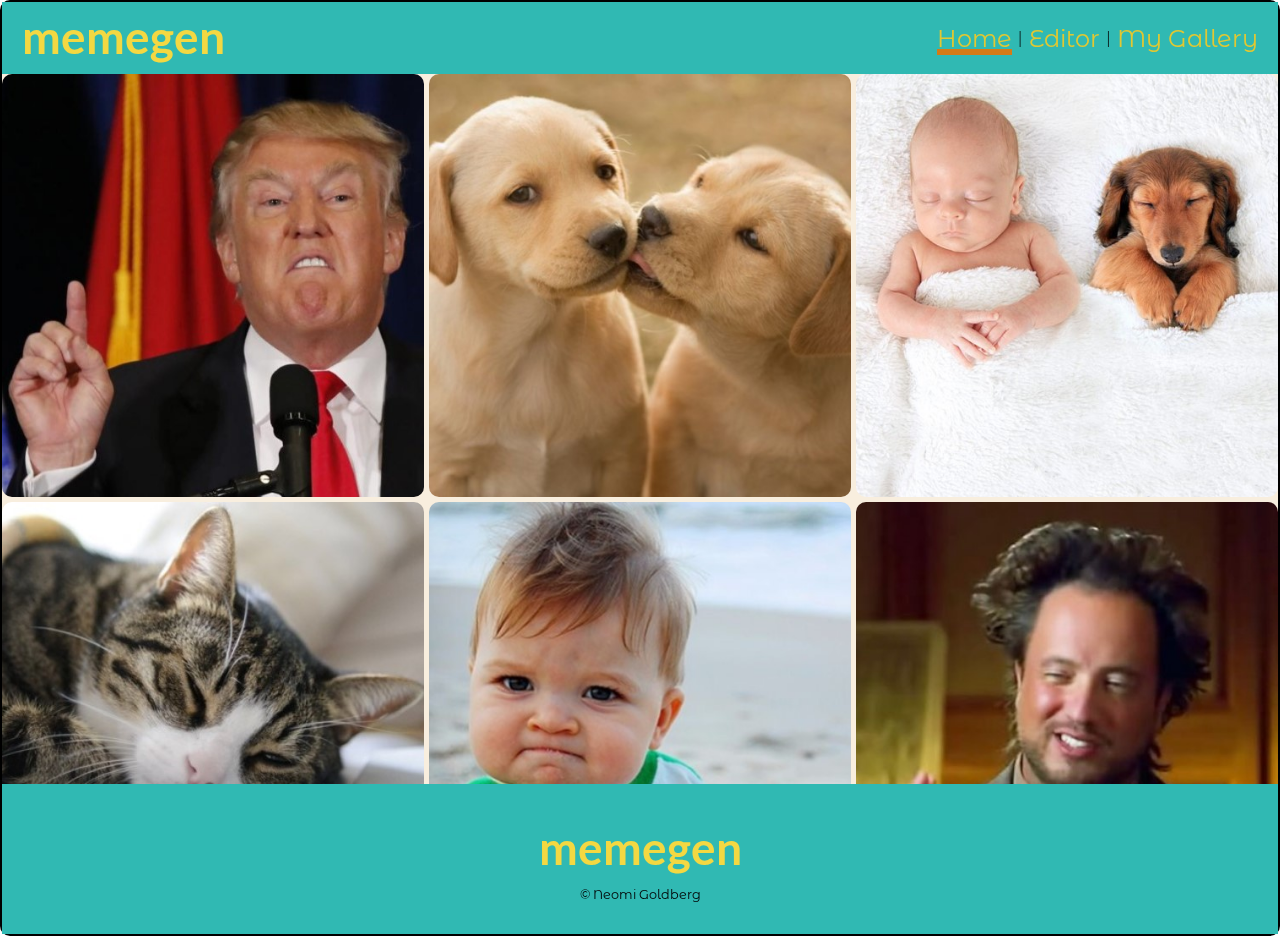
==== commit bd2f36ba: "Add files via upload" ====
--- a/index.html
+++ b/index.html
@@ -11,6 +11,7 @@
 
 <body onload="init()">
     <!--HOME -->
+
     <div class="wraps home">
         <header class="main-header">
             <div class="main-layout flex space-between nav-continer align-center">
@@ -50,8 +51,9 @@
                     <li><a href="#">My Gallery</a></li>
                 </ul>
             </div>
-        </header> 
-        <main class="main flex align-center">
+        </header>
+        <main>
+            <div class="main flex align-center">
                 <div class="canvas-container">
                     <canvas id="my-canvas" height="600" width="610"></canvas>
                 </div>
